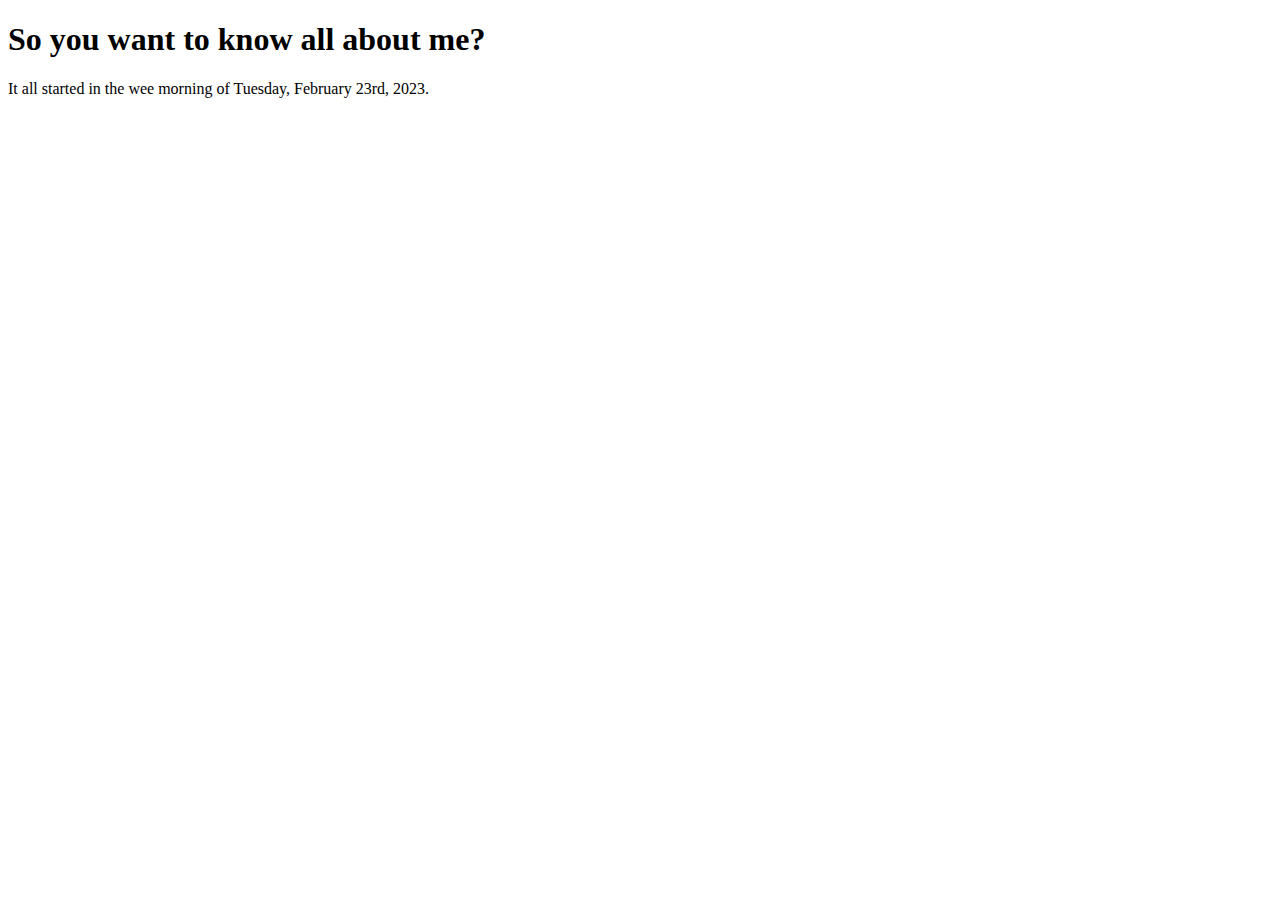
==== about.html @ 697c84b6 "Add files via upload" ====
<!DOCTYPE html>
<html lang="en">
<head>
    <meta charset="UTF-8">
    <meta name="viewport" content="width=device-width, initial-scale=1.0">
    <title>About Page</title>
    <link rel="stylesheet" href="styles.css">
</head>
<body>
<h1>
    So you want to know all about me?
</h1>
<p>It all started in the wee morning of Tuesday, February 23rd, 2023.</p>

</body>
</html>
---- styles.css ----
.container {
    background-color: aqua;
    font-family: Arial, Helvetica, sans-serif;
}
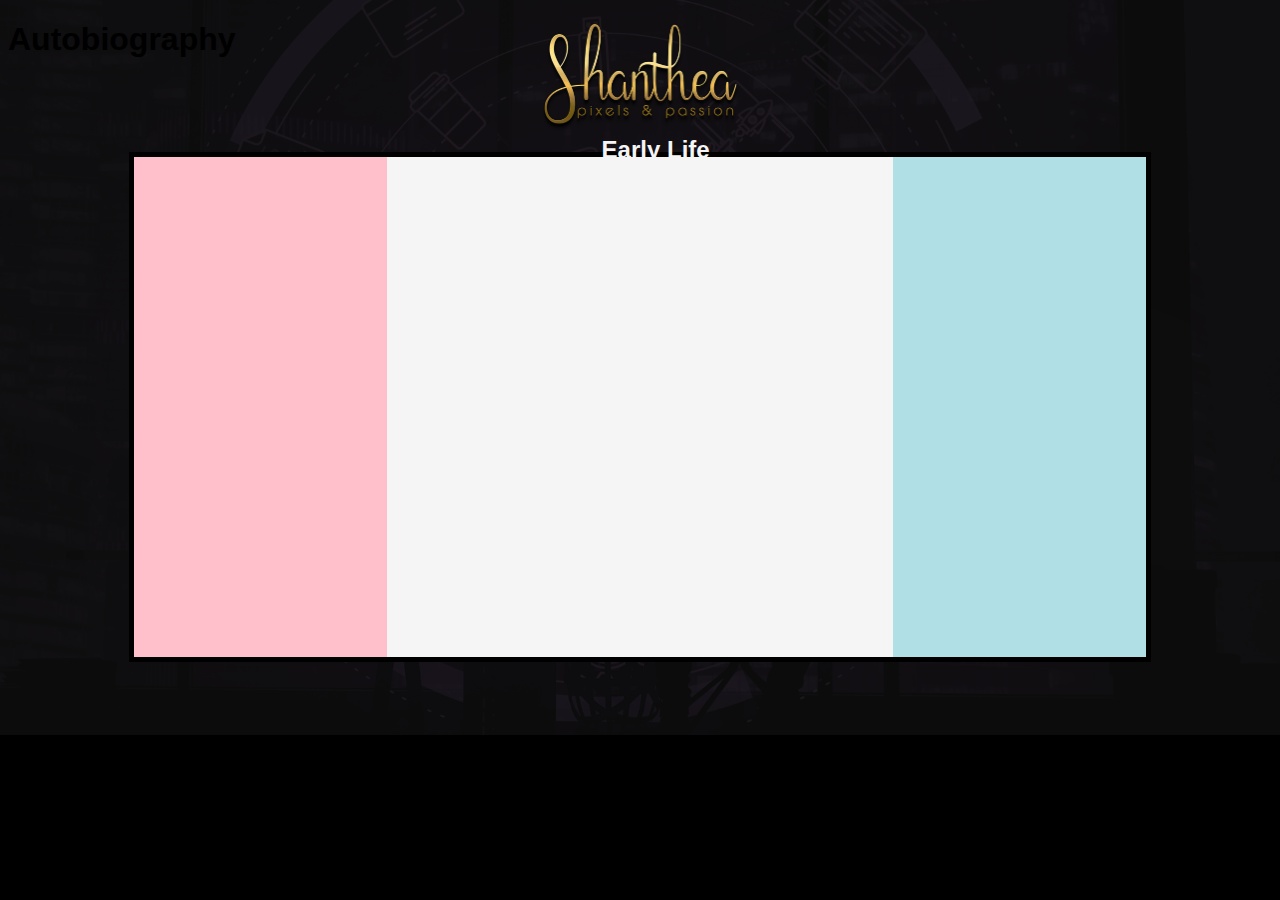
==== commit f54aff96: "Add files via upload" ====
--- a/about.html
+++ b/about.html
@@ -4,13 +4,27 @@
     <meta charset="UTF-8">
     <meta name="viewport" content="width=device-width, initial-scale=1.0">
     <title>About Page</title>
-    <link rel="stylesheet" href="styles.css">
+    <link rel="stylesheet" href="style.css">
 </head>
 <body>
-<h1>
-    So you want to know all about me?
-</h1>
-<p>It all started in the wee morning of Tuesday, February 23rd, 2023.</p>
+<header>
+    <img src="3D_Gold_Logo_Shanthea png.png" alt="Shanthea Logo" id="logo2">
+    <h1>
+        Autobiography
+    </h1>
+</header>
+
+<br>
+<br>
+<h2 id="about_header">Early Life</h2>
+<br>
+<br>
+<main>
+    <section class="timeline"></section>
+    <section class="photos"></section>
+    <section class="highlights"></section>
+</main>
+
 
 </body>
 </html>--- a/style.css
+++ b/style.css
@@ -0,0 +1,169 @@
+body {
+    background-image: url("bkgd.png");
+    background-size: cover;
+    background-repeat: no-repeat;
+    background-position: center;
+    background-color: #000000;
+    font-family: 'Poppins', sans-serif;
+}
+
+.title h1{
+    font-family: 'Poppins', sans-serif;
+    font-weight: 400;
+    font-size: 8em;
+    color: aliceblue;
+    margin: 0px;
+    position: relative;
+    left: 40px;
+    padding-top: 100px;
+}
+
+
+#person{
+    width: 380px;
+    height: auto;
+    position: relative;
+    top: 120px; left: 0px; right: 0px;
+    padding-right: 20%;
+    /*display: flex;
+    justify-content: flex-end;
+    align-items: right;*/
+}
+
+#logo {
+    width: 700px;
+    height: auto;
+    position: relative;
+    top: 160px; left: 40px;
+    display: flex;
+    align-content: flex-end;
+}
+
+#logo2 {
+    width: 16%;
+    height: auto;
+    position: absolute;
+    left: 42%;
+}
+
+#sitesearch placeholder {
+    color: purple;
+}
+
+.headercontent {
+    display: flex;
+    justify-content: space-between;
+    align-items: center;
+    margin: 10px;
+}
+
+.navbar{
+    background-color:rgba(0, 0, 0, 0);
+    color:goldenrod;
+    font-variant-caps: all-small-caps;
+    font-size: 1.5em;
+    font-weight: 500;
+    position: absolute;
+    top: 0;
+    padding: 0px 0px;
+    text-align: center;
+    display: flex;
+    justify-content: space-evenly;
+    align-items: flex-start;
+    margin-bottom: 60px;
+}
+
+.navbar img{
+    width: auto;
+    height: 110px;
+    margin: 0px 30px 30px 30px;
+    align-self: baseline;
+}
+
+#expression{
+    height: 90px;
+    width: auto;
+}
+
+.navbar a{
+    color:whitesmoke;
+    text-decoration: none;
+    align-self: baseline;
+    margin: 30px;
+}
+
+.navbar input {
+    margin: 20px;
+}
+
+.navbar a:hover{
+    color:rgb(255, 231, 133);
+}
+
+button {
+    color: rgb(255, 205, 3);
+    background-color:  rgba(0, 0, 0, 0);
+    font-size: medium;
+    font-variant-caps: all-small-caps;
+    flex-direction: row;
+}
+
+.tagline h2{
+    color:whitesmoke;
+    font-family: 'Poppins', sans-serif;
+    font-weight: 300;
+    position: relative;
+    left: 60px; 
+    margin: 0%;
+    display: flex;
+    justify-content: left;
+    align-content: flex-start;
+}
+
+#showmore {
+    color: black;
+    background-color: whitesmoke;
+    font-family: poppins, sans-serif;
+    font-size: medium;
+    padding-left: 30px;
+    padding-right: 30px;
+    position: relative;
+    left: 70%;
+    /*display: flex;
+    flex-direction: row-reverse;
+    align-content: flex-end;*/
+}
+
+#about_header {
+    color: whitesmoke;
+}
+
+main {
+    width: 80%;
+    margin: 0 auto;
+    border: 5px solid black;
+    height: 500px;
+    display: flex;
+}
+
+main .timeline {
+    background-color: pink;
+    flex: 1 300;
+}
+
+main .photos {
+    background-color: whitesmoke;
+    flex: 2 800;
+}
+
+main .highlights {
+    background-color: powderblue;
+    flex: 1 300;
+}
+
+#about_header {
+    width: 12%;
+    height: auto;
+    position: absolute;
+    left: 47%;
+}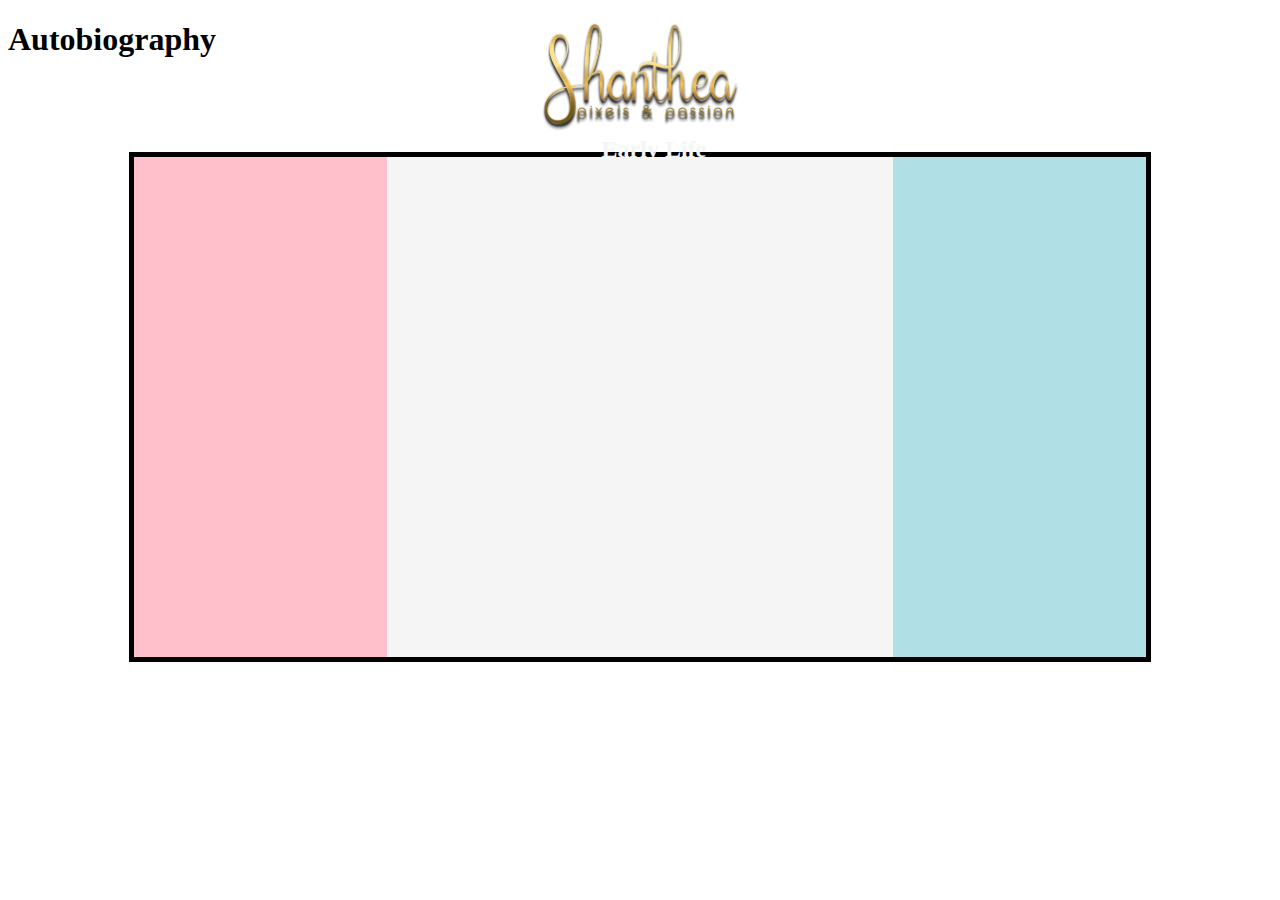
==== commit 4f4e786f: "first commit" ====
--- a/about.html
+++ b/about.html
@@ -1,30 +1,30 @@
-<!DOCTYPE html>
-<html lang="en">
-<head>
-    <meta charset="UTF-8">
-    <meta name="viewport" content="width=device-width, initial-scale=1.0">
-    <title>About Page</title>
-    <link rel="stylesheet" href="style.css">
-</head>
-<body>
-<header>
-    <img src="3D_Gold_Logo_Shanthea png.png" alt="Shanthea Logo" id="logo2">
-    <h1>
-        Autobiography
-    </h1>
-</header>
-
-<br>
-<br>
-<h2 id="about_header">Early Life</h2>
-<br>
-<br>
-<main>
-    <section class="timeline"></section>
-    <section class="photos"></section>
-    <section class="highlights"></section>
-</main>
-
-
-</body>
+<!DOCTYPE html>
+<html lang="en">
+<head>
+    <meta charset="UTF-8">
+    <meta name="viewport" content="width=device-width, initial-scale=1.0">
+    <title>About Page</title>
+    <link rel="stylesheet" href="style.css">
+</head>
+<body>
+<header>
+    <img src="3D_Gold_Logo_Shanthea png.png" alt="Shanthea Logo" id="logo2">
+    <h1>
+        Autobiography
+    </h1>
+</header>
+
+<br>
+<br>
+<h2 id="about_header">Early Life</h2>
+<br>
+<br>
+<main>
+    <section class="timeline"></section>
+    <section class="photos"></section>
+    <section class="highlights"></section>
+</main>
+
+
+</body>
 </html>--- a/style.css
+++ b/style.css
@@ -1,3 +1,4 @@
+<<<<<<< HEAD
 body {
     background-image: url("bkgd.png");
     background-size: cover;
@@ -166,4 +167,174 @@
     height: auto;
     position: absolute;
     left: 47%;
+=======
+body {
+    background-image: url("bkgd.png");
+    background-size: cover;
+    background-repeat: no-repeat;
+    background-position: center;
+    background-color: #000000;
+    font-family: 'Poppins', sans-serif;
+}
+
+.title h1{
+    font-family: 'Poppins', sans-serif;
+    font-weight: 400;
+    font-size: 8em;
+    color: aliceblue;
+    margin: 0px;
+    position: relative;
+    left: 40px;
+    padding-top: 100px;
+}
+
+
+#person{
+    width: 380px;
+    height: auto;
+    position: relative;
+    top: 120px; left: 0px; right: 0px;
+    padding-right: 20%;
+    /*display: flex;
+    justify-content: flex-end;
+    align-items: right;*/
+}
+
+#logo {
+    width: 700px;
+    height: auto;
+    position: relative;
+    top: 160px; left: 40px;
+    display: flex;
+    align-content: flex-end;
+}
+
+#logo2 {
+    width: 16%;
+    height: auto;
+    position: absolute;
+    left: 42%;
+}
+
+#sitesearch placeholder {
+    color: purple;
+}
+
+.headercontent {
+    display: flex;
+    justify-content: space-between;
+    align-items: center;
+    margin: 10px;
+}
+
+.navbar{
+    background-color:rgba(0, 0, 0, 0);
+    color:goldenrod;
+    font-variant-caps: all-small-caps;
+    font-size: 1.5em;
+    font-weight: 500;
+    position: absolute;
+    top: 0;
+    padding: 0px 0px;
+    text-align: center;
+    display: flex;
+    justify-content: space-evenly;
+    align-items: flex-start;
+    margin-bottom: 60px;
+}
+
+.navbar img{
+    width: auto;
+    height: 110px;
+    margin: 0px 30px 30px 30px;
+    align-self: baseline;
+}
+
+#expression{
+    height: 90px;
+    width: auto;
+}
+
+.navbar a{
+    color:whitesmoke;
+    text-decoration: none;
+    align-self: baseline;
+    margin: 30px;
+}
+
+.navbar input {
+    margin: 20px;
+}
+
+.navbar a:hover{
+    color:rgb(255, 231, 133);
+}
+
+button {
+    color: rgb(255, 205, 3);
+    background-color:  rgba(0, 0, 0, 0);
+    font-size: medium;
+    font-variant-caps: all-small-caps;
+    flex-direction: row;
+}
+
+.tagline h2{
+    color:whitesmoke;
+    font-family: 'Poppins', sans-serif;
+    font-weight: 300;
+    position: relative;
+    left: 60px; 
+    margin: 0%;
+    display: flex;
+    justify-content: left;
+    align-content: flex-start;
+}
+
+#showmore {
+    color: black;
+    background-color: whitesmoke;
+    font-family: poppins, sans-serif;
+    font-size: medium;
+    padding-left: 30px;
+    padding-right: 30px;
+    position: relative;
+    left: 70%;
+    /*display: flex;
+    flex-direction: row-reverse;
+    align-content: flex-end;*/
+}
+
+#about_header {
+    color: whitesmoke;
+}
+
+main {
+    width: 80%;
+    margin: 0 auto;
+    border: 5px solid black;
+    height: 500px;
+    display: flex;
+}
+
+main .timeline {
+    background-color: pink;
+    flex: 1 300;
+}
+
+main .photos {
+    background-color: whitesmoke;
+    flex: 2 800;
+}
+
+main .highlights {
+    background-color: powderblue;
+    flex: 1 300;
+}
+
+#about_header {
+    width: 12%;
+    height: auto;
+    position: absolute;
+    left: 47%;
+>>>>>>> 747c229 (reload)
 }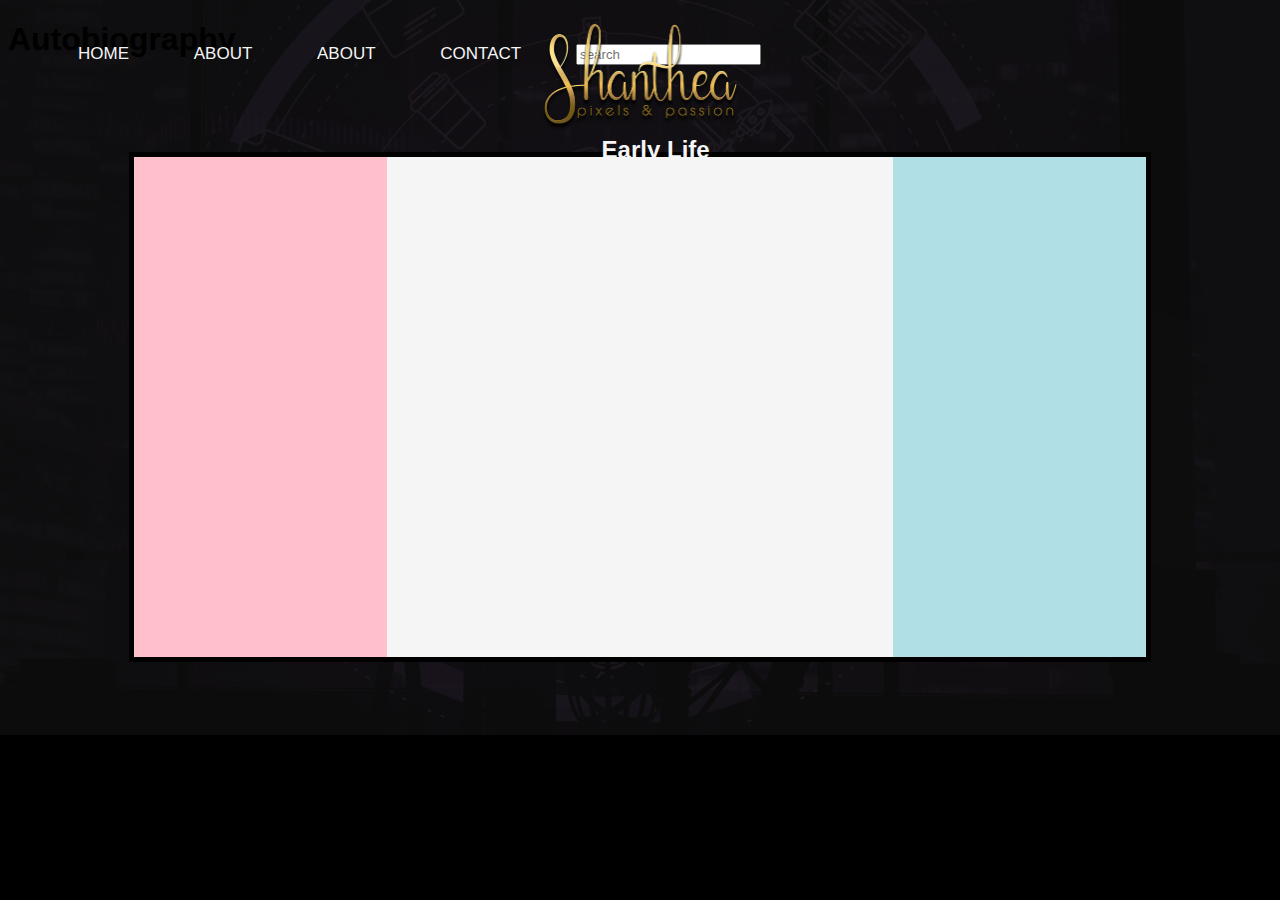
==== commit a97fd238: "changed nav name" ====
--- a/about.html
+++ b/about.html
@@ -7,6 +7,17 @@
     <link rel="stylesheet" href="style.css">
 </head>
 <body>
+    <div class="navbar">
+           <nav>
+            <ul>
+            <a href="index.html">home</a>
+            <a href="about.html">about</a>
+            <a href="work.html">about</a>  
+            <a href="index.html">contact</a>
+            <input type="search" id="site-search" placeholder="search">
+        </ul> 
+        </nav>
+    </div>
 <header>
     <img src="3D_Gold_Logo_Shanthea png.png" alt="Shanthea Logo" id="logo2">
     <h1>
--- a/style.css
+++ b/style.css
@@ -1,173 +1,3 @@
-<<<<<<< HEAD
-body {
-    background-image: url("bkgd.png");
-    background-size: cover;
-    background-repeat: no-repeat;
-    background-position: center;
-    background-color: #000000;
-    font-family: 'Poppins', sans-serif;
-}
-
-.title h1{
-    font-family: 'Poppins', sans-serif;
-    font-weight: 400;
-    font-size: 8em;
-    color: aliceblue;
-    margin: 0px;
-    position: relative;
-    left: 40px;
-    padding-top: 100px;
-}
-
-
-#person{
-    width: 380px;
-    height: auto;
-    position: relative;
-    top: 120px; left: 0px; right: 0px;
-    padding-right: 20%;
-    /*display: flex;
-    justify-content: flex-end;
-    align-items: right;*/
-}
-
-#logo {
-    width: 700px;
-    height: auto;
-    position: relative;
-    top: 160px; left: 40px;
-    display: flex;
-    align-content: flex-end;
-}
-
-#logo2 {
-    width: 16%;
-    height: auto;
-    position: absolute;
-    left: 42%;
-}
-
-#sitesearch placeholder {
-    color: purple;
-}
-
-.headercontent {
-    display: flex;
-    justify-content: space-between;
-    align-items: center;
-    margin: 10px;
-}
-
-.navbar{
-    background-color:rgba(0, 0, 0, 0);
-    color:goldenrod;
-    font-variant-caps: all-small-caps;
-    font-size: 1.5em;
-    font-weight: 500;
-    position: absolute;
-    top: 0;
-    padding: 0px 0px;
-    text-align: center;
-    display: flex;
-    justify-content: space-evenly;
-    align-items: flex-start;
-    margin-bottom: 60px;
-}
-
-.navbar img{
-    width: auto;
-    height: 110px;
-    margin: 0px 30px 30px 30px;
-    align-self: baseline;
-}
-
-#expression{
-    height: 90px;
-    width: auto;
-}
-
-.navbar a{
-    color:whitesmoke;
-    text-decoration: none;
-    align-self: baseline;
-    margin: 30px;
-}
-
-.navbar input {
-    margin: 20px;
-}
-
-.navbar a:hover{
-    color:rgb(255, 231, 133);
-}
-
-button {
-    color: rgb(255, 205, 3);
-    background-color:  rgba(0, 0, 0, 0);
-    font-size: medium;
-    font-variant-caps: all-small-caps;
-    flex-direction: row;
-}
-
-.tagline h2{
-    color:whitesmoke;
-    font-family: 'Poppins', sans-serif;
-    font-weight: 300;
-    position: relative;
-    left: 60px; 
-    margin: 0%;
-    display: flex;
-    justify-content: left;
-    align-content: flex-start;
-}
-
-#showmore {
-    color: black;
-    background-color: whitesmoke;
-    font-family: poppins, sans-serif;
-    font-size: medium;
-    padding-left: 30px;
-    padding-right: 30px;
-    position: relative;
-    left: 70%;
-    /*display: flex;
-    flex-direction: row-reverse;
-    align-content: flex-end;*/
-}
-
-#about_header {
-    color: whitesmoke;
-}
-
-main {
-    width: 80%;
-    margin: 0 auto;
-    border: 5px solid black;
-    height: 500px;
-    display: flex;
-}
-
-main .timeline {
-    background-color: pink;
-    flex: 1 300;
-}
-
-main .photos {
-    background-color: whitesmoke;
-    flex: 2 800;
-}
-
-main .highlights {
-    background-color: powderblue;
-    flex: 1 300;
-}
-
-#about_header {
-    width: 12%;
-    height: auto;
-    position: absolute;
-    left: 47%;
-=======
 body {
     background-image: url("bkgd.png");
     background-size: cover;
@@ -336,5 +166,4 @@
     height: auto;
     position: absolute;
     left: 47%;
->>>>>>> 747c229 (reload)
 }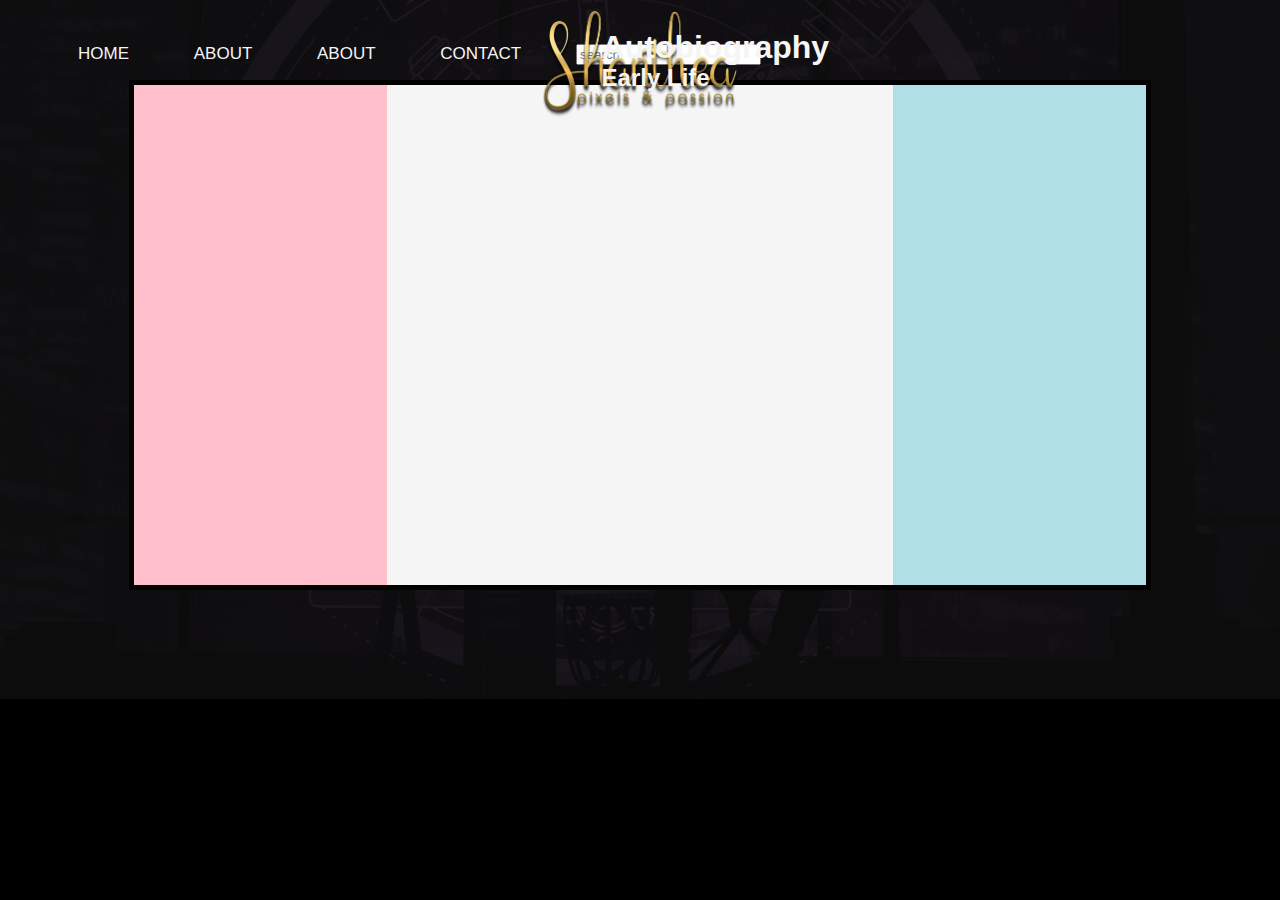
==== commit 6bb4f0e8: "Header and nav bar changes" ====
--- a/about.html
+++ b/about.html
@@ -20,7 +20,7 @@
     </div>
 <header>
     <img src="3D_Gold_Logo_Shanthea png.png" alt="Shanthea Logo" id="logo2">
-    <h1>
+    <h1 id="about_header">
         Autobiography
     </h1>
 </header>
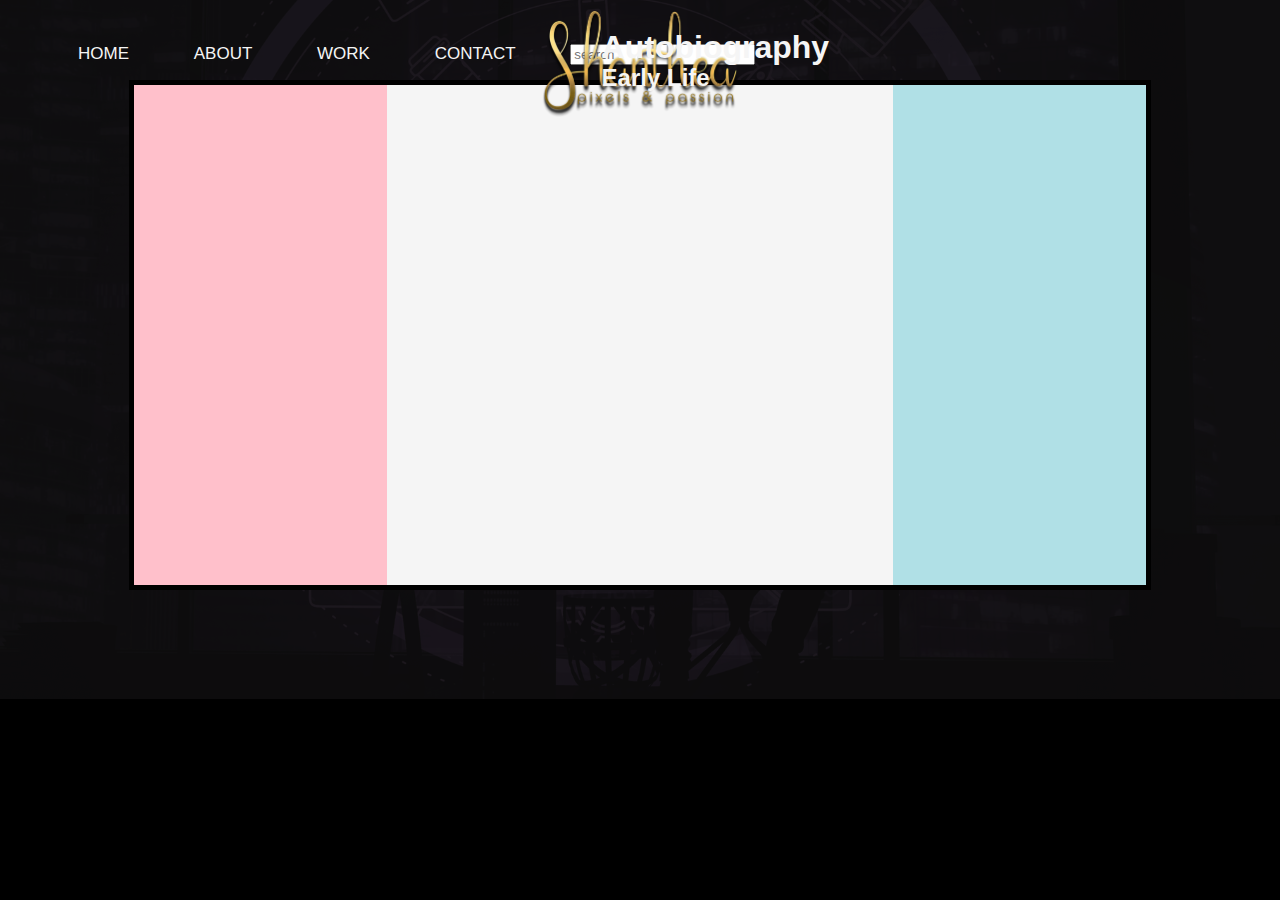
==== commit 67427228: "nav bar tweaks" ====
--- a/about.html
+++ b/about.html
@@ -10,10 +10,10 @@
     <div class="navbar">
            <nav>
             <ul>
-            <a href="index.html">home</a>
-            <a href="about.html">about</a>
-            <a href="work.html">about</a>  
-            <a href="index.html">contact</a>
+            <a href="index.html" id="aboutnav">home</a>
+            <a href="about.html" id="aboutnav">about</a>
+            <a href="work.html" id="aboutnav">work</a>  
+            <a href="index.html" id="aboutnav">contact</a>
             <input type="search" id="site-search" placeholder="search">
         </ul> 
         </nav>
--- a/style.css
+++ b/style.css
@@ -73,6 +73,7 @@
     margin-bottom: 60px;
 }
 
+
 .navbar img{
     width: auto;
     height: 110px;
@@ -91,6 +92,8 @@
     align-self: baseline;
     margin: 30px;
 }
+
+
 
 .navbar input {
     margin: 20px;
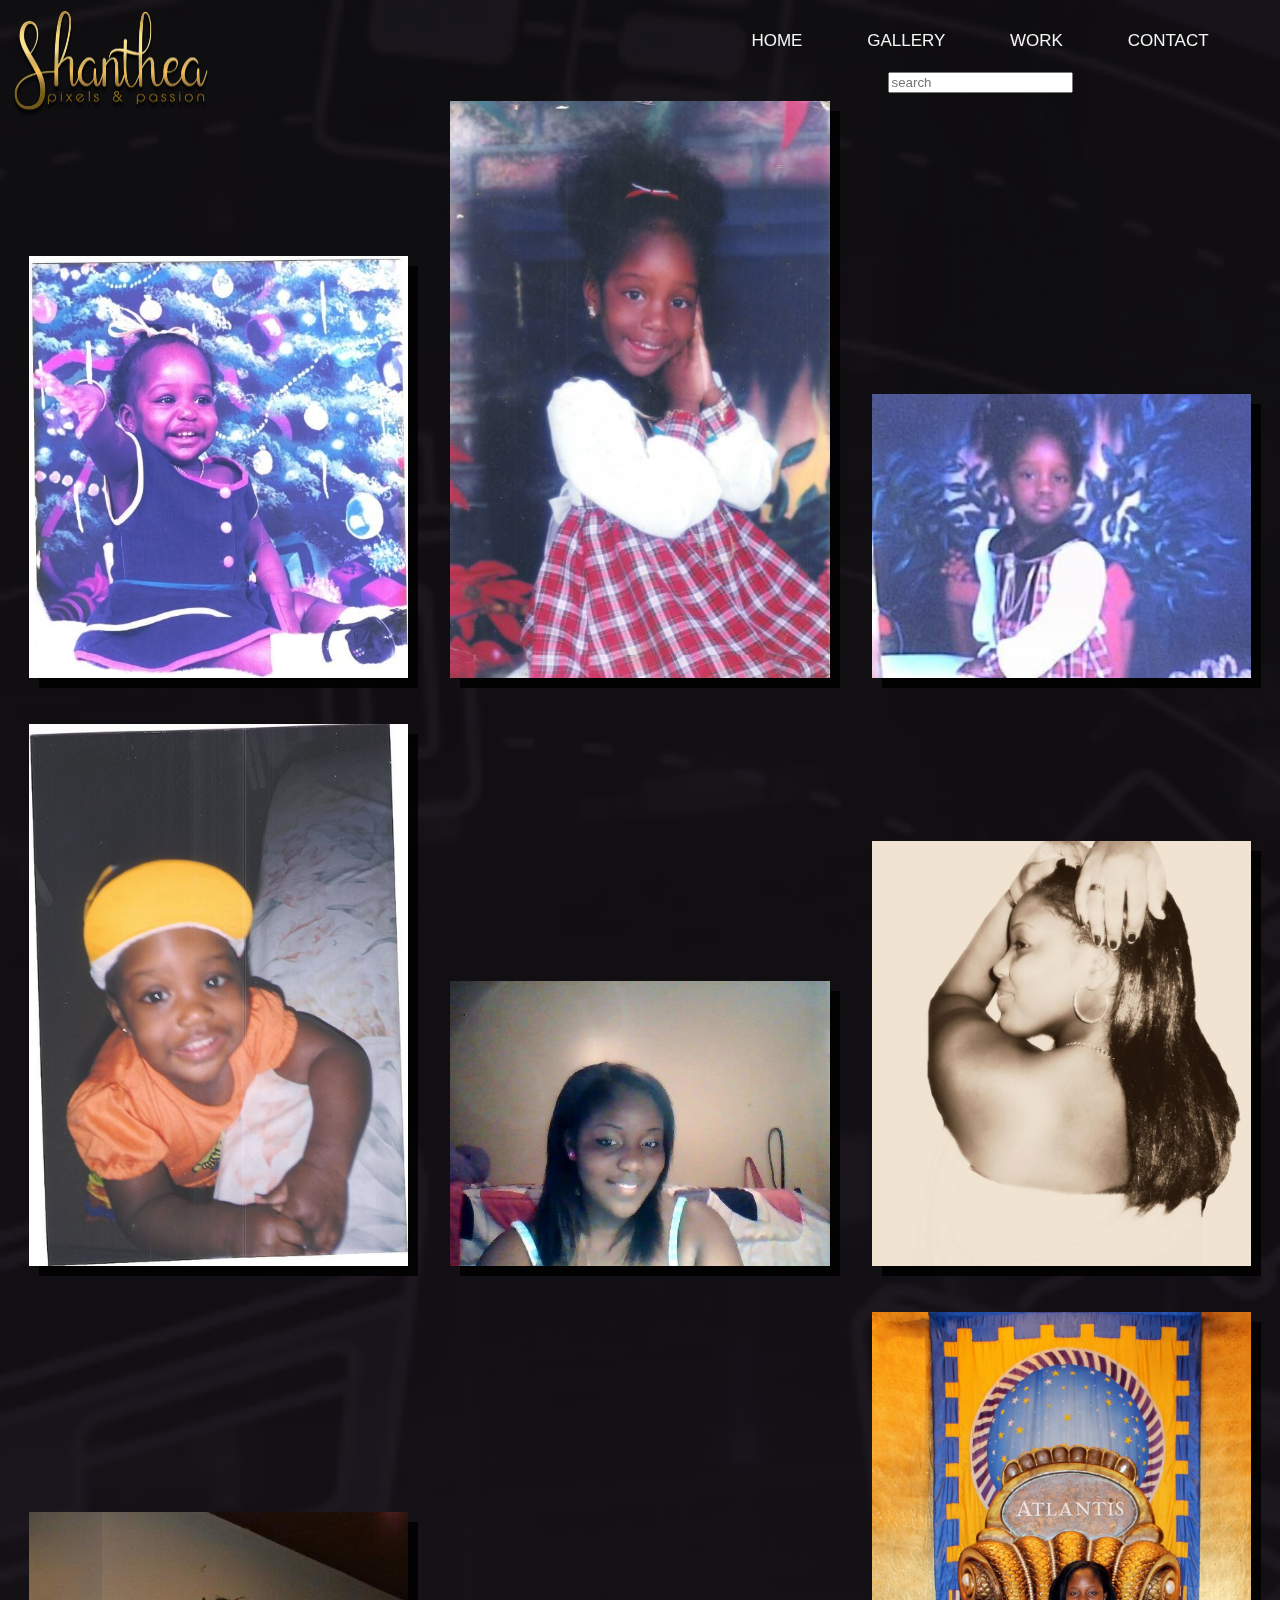
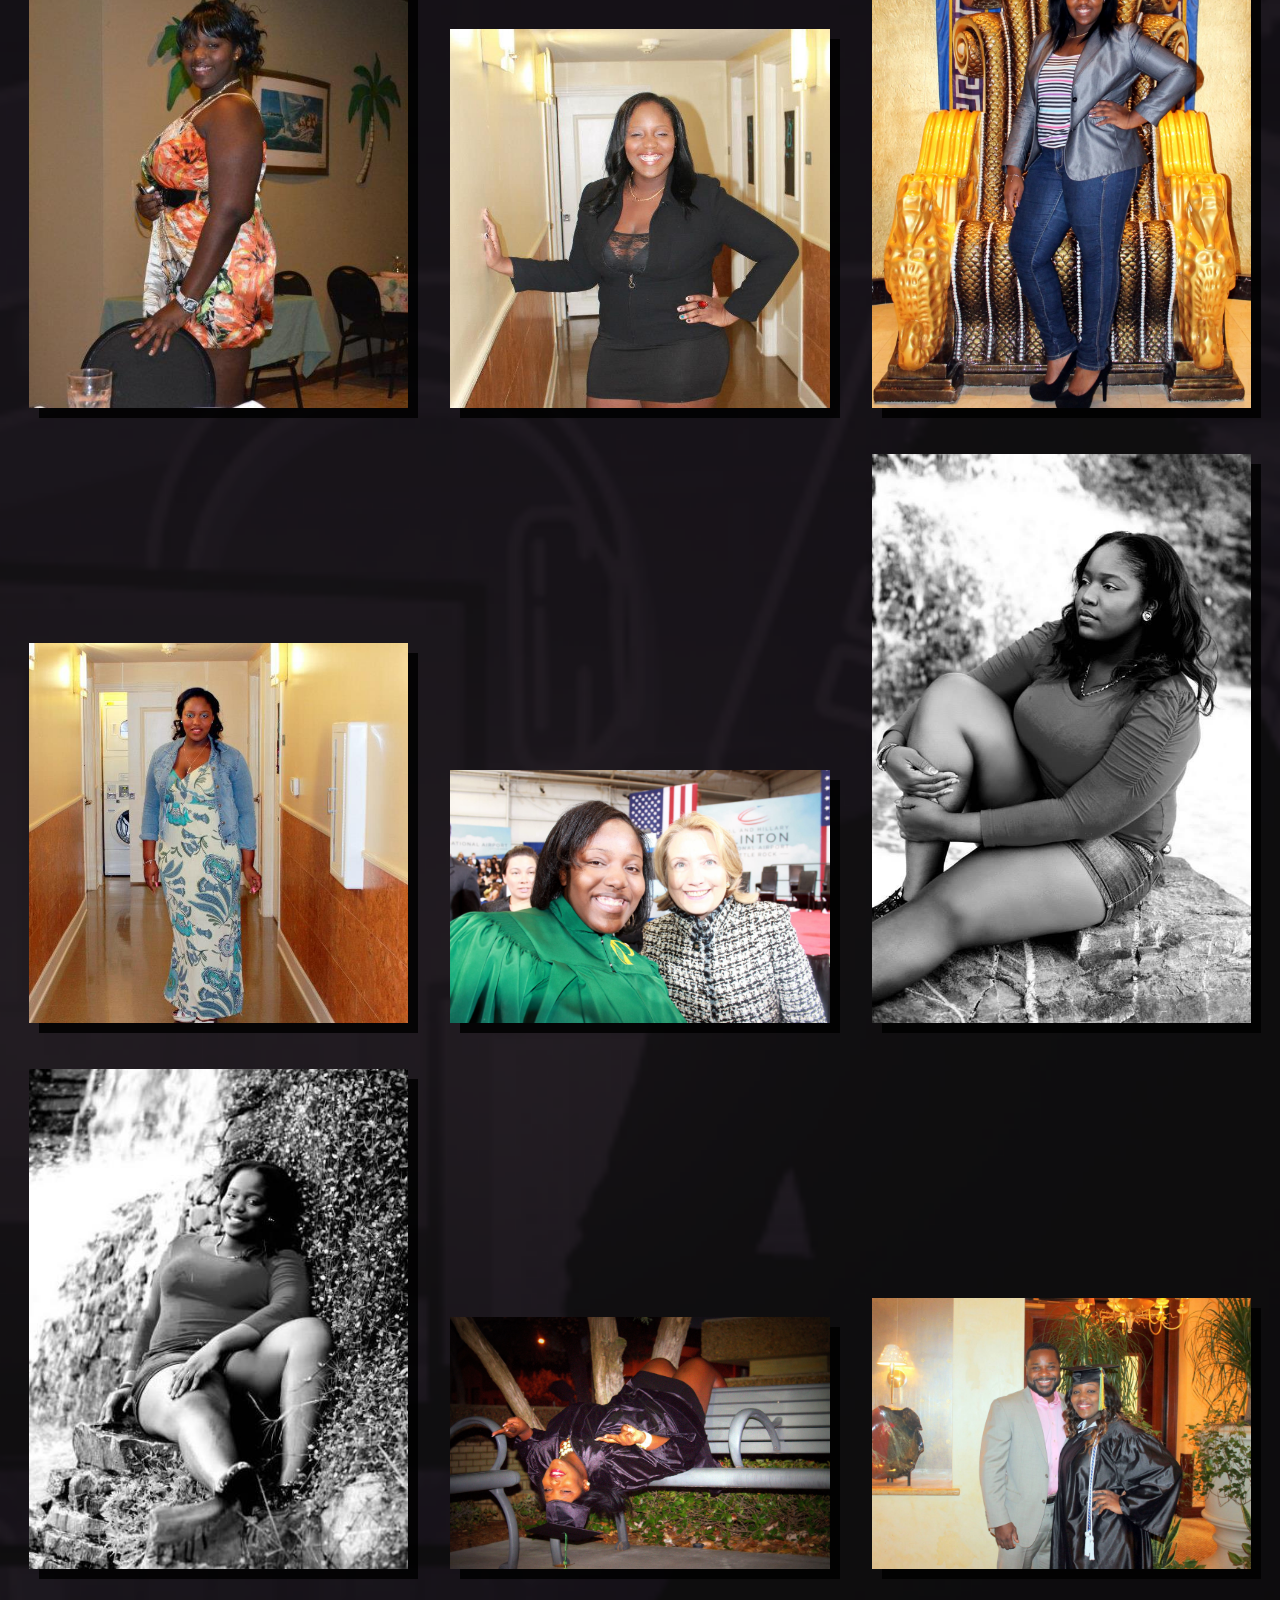
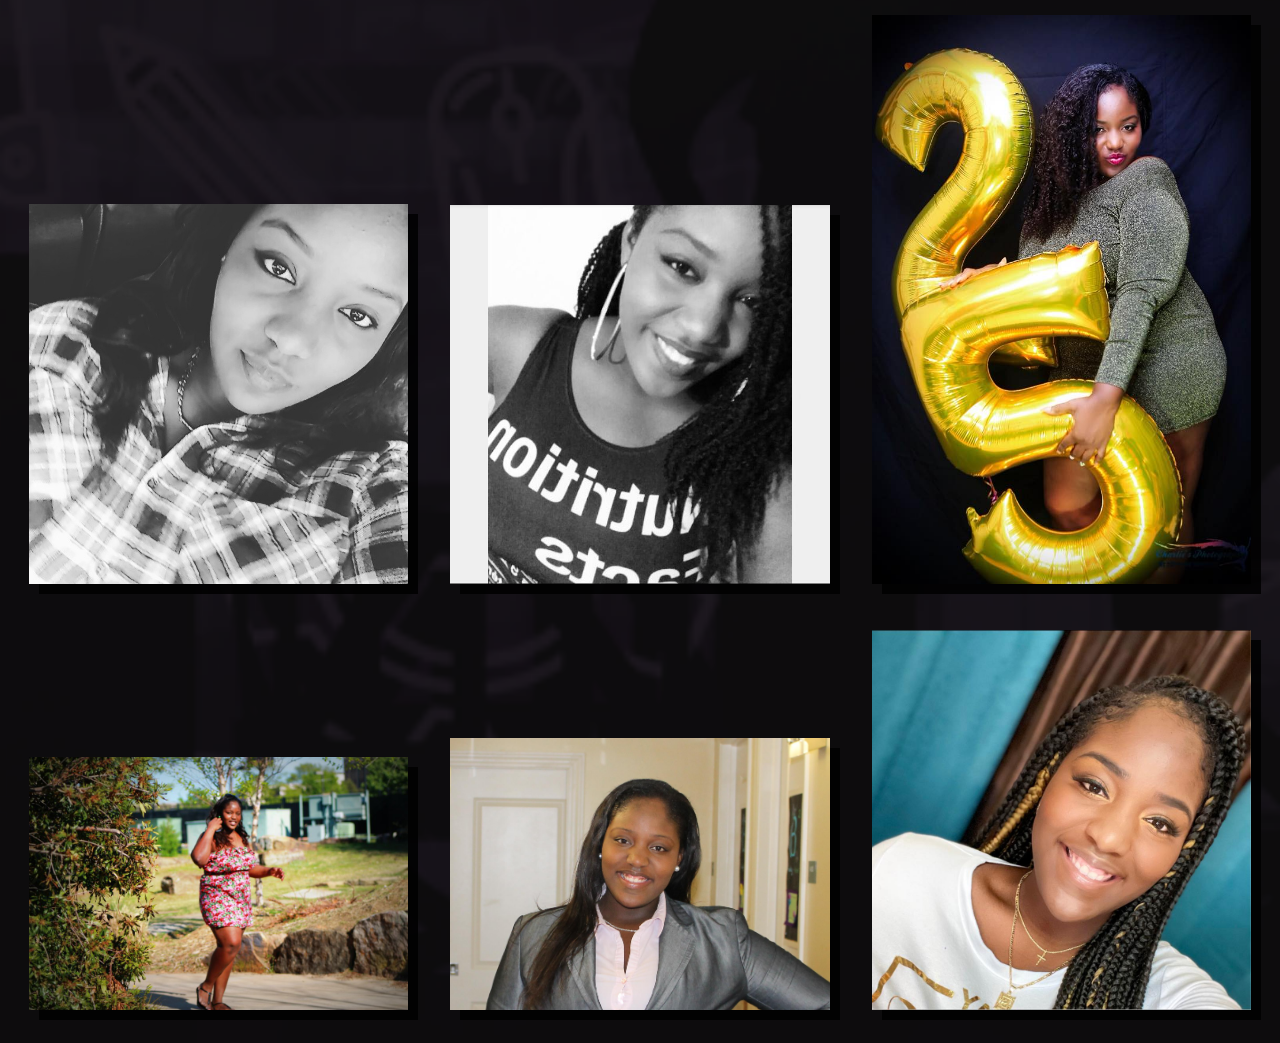
==== commit 9653ab44: "Added an image gallery. Explored new hover styles." ====
--- a/about.html
+++ b/about.html
@@ -7,35 +7,60 @@
     <link rel="stylesheet" href="style.css">
 </head>
 <body>
+    
     <div class="navbar">
-           <nav>
+           <nav class="aboutnav">
             <ul>
-            <a href="index.html" id="aboutnav">home</a>
-            <a href="about.html" id="aboutnav">about</a>
-            <a href="work.html" id="aboutnav">work</a>  
-            <a href="index.html" id="aboutnav">contact</a>
+            <a href="index.html">home</a>
+            <a href="about.html">gallery</a>
+            <a href="work.html">work</a>  
+            <a href="index.html">contact</a>
             <input type="search" id="site-search" placeholder="search">
         </ul> 
         </nav>
     </div>
 <header>
     <img src="3D_Gold_Logo_Shanthea png.png" alt="Shanthea Logo" id="logo2">
-    <h1 id="about_header">
+  <!-- <h1 id="about_header">
         Autobiography
-    </h1>
+    </h1> -->
 </header>
 
 <br>
 <br>
-<h2 id="about_header">Early Life</h2>
 <br>
 <br>
-<main>
-    <section class="timeline"></section>
-    <section class="photos"></section>
-    <section class="highlights"></section>
-</main>
+<div class="photogallery">
+<img src="img1.jpg" alt=""><img 
+src="img2.jpg" alt=""><img 
+src="img3.jpg" alt="">
 
+<!-- teen/college -->
+<img src="img4.jpg" alt=""><img 
+src="img5.jpg" alt=""><img 
+src="img6.jpg" alt="">
+
+<!-- adult -->
+<img src="img7.jpg" alt=""><img 
+src="img8.jpg" alt=""><img 
+src="img9.jpg" alt="">
+
+<img src="img10.jpg" alt=""><img
+src="img11.jpg" alt=""><img 
+src="img12.jpg" alt="">
+
+<img src="img13.jpg" alt=""><img 
+src="img14.jpg" alt=""><img 
+src="img15.jpg" alt="">
+
+<img src="img16.jpg" alt=""><img
+src="img17.jpg" alt=""><img 
+src="img18.jpg" alt="">
+
+<img src="img19.jpg" alt=""><img 
+src="img20.jpg" alt=""><img 
+src="img21.jpg" alt="">
+</div>
 
 </body>
 </html>--- a/style.css
+++ b/style.css
@@ -18,17 +18,36 @@
     padding-top: 100px;
 }
 
-
+#person:hover {
+    box-shadow:
+      inset 0 0 0 transparent,
+      inset 0 0 0 transparent,
+      inset 0 0 0 transparent,
+      inset 0 0 0 transparent,
+      0 0 0px pink; /* keeping the outset shadow */
+    color: transparent;     
+}
 #person{
+    border-radius: 50%;
+    box-shadow:
+      inset -300px -300px 0 black,
+      inset 300px -300px 0 green,
+      inset -300px 300px 0 blue,
+      inset 300px 300px 0 yellow,
+      0 0 0px pink; /* standard outset shadow */
+      color: white;
+    transition:
+      box-shadow ease-in-out .6s,
+      color ease-in-out .5s;
     width: 380px;
-    height: auto;
+    height: 380px;
     position: relative;
     top: 120px; left: 0px; right: 0px;
-    padding-right: 20%;
-    /*display: flex;
-    justify-content: flex-end;
-    align-items: right;*/
-}
+
+
+}
+      
+    
 
 #logo {
     width: 700px;
@@ -43,7 +62,8 @@
     width: 16%;
     height: auto;
     position: absolute;
-    left: 42%;
+    left: 42%
+    margin: 3% auto;
 }
 
 #sitesearch placeholder {
@@ -73,6 +93,13 @@
     margin-bottom: 60px;
 }
 
+.aboutnav {
+    height: 20px;
+    background-color:rgba(0, 0, 0, 0);
+    position: fixed;
+    top: 0; left: 50%;
+}
+
 
 .navbar img{
     width: auto;
@@ -139,13 +166,17 @@
 
 #about_header {
     color: whitesmoke;
+    position: fixed;
+    margin: 8% auto;
 }
 
 main {
     width: 80%;
-    margin: 0 auto;
+   /* margin: 0 auto;*/s
     border: 5px solid black;
     height: 500px;
+    position: sticky;
+    margin: 8% auto;
     display: flex;
 }
 
@@ -169,4 +200,22 @@
     height: auto;
     position: absolute;
     left: 47%;
-}+}
+
+.photogallery img {
+    width: 30%;
+    margin: calc(10%/6);
+    box-shadow: 10px 10px rgba(0, 0, 0, 0.836);
+
+}
+
+/*nav{
+    font-variant-caps: all-small-caps;
+    border-bottom: 2px solid #f1f1f1;
+    font-size: 1.5em;
+    font-weight: bold;
+    margin-left: calc(10%/6);
+    width: 30%;
+    padding: 20px 0px 0px 0px;
+
+} */
